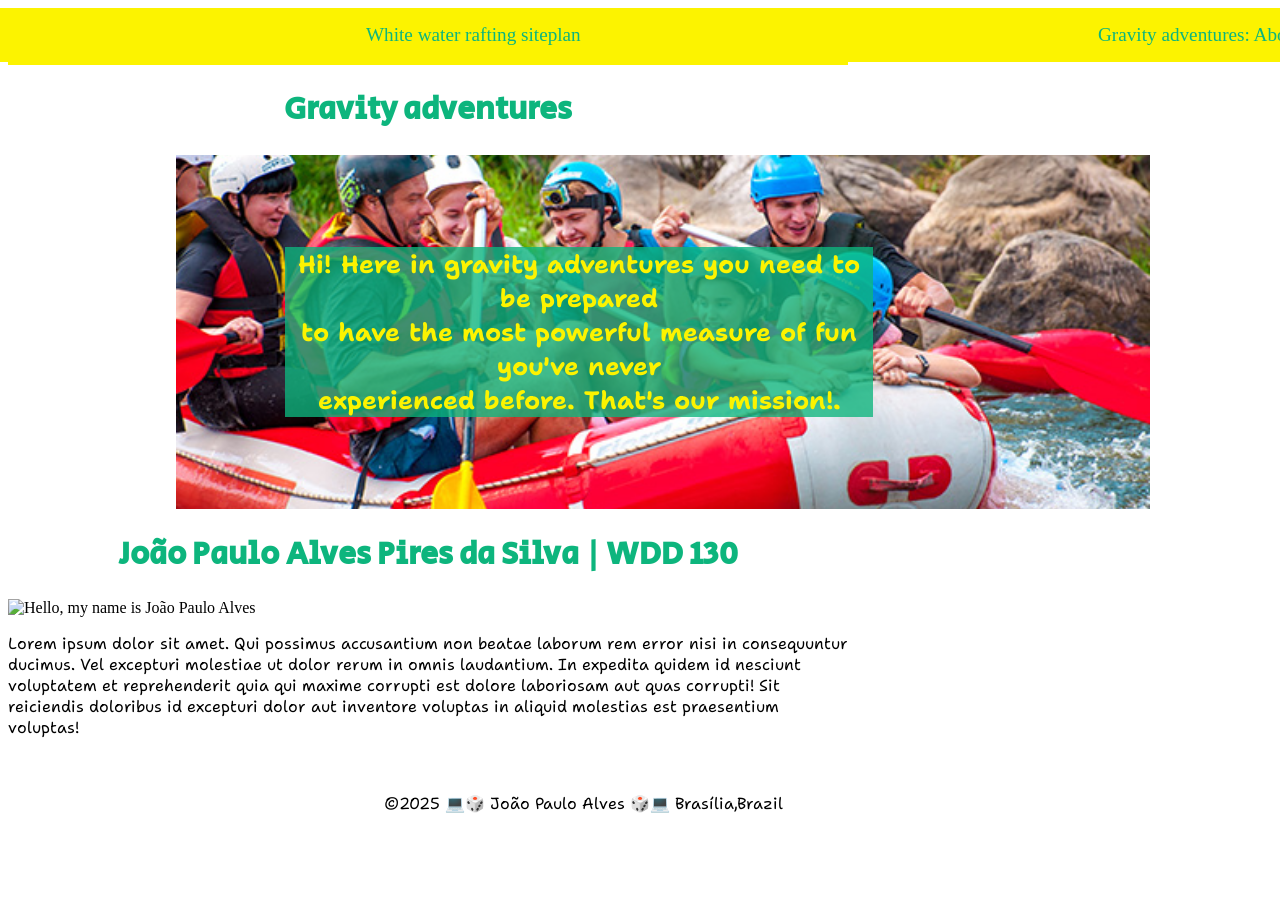
==== wwr/index.html @ d38eaad6 "Added wwr, aboutUs.html and other files and assets" ====
<!DOCTYPE html>
<html lang="en-US">
    <head>
        <meta charset="utf-8">
        <meta name="viewport" content="width=device-width, initial-scale=1.0">
        <title> João Paulo Alves Pires Da Silva  WDD 130</title>
        <meta name="description" content="In this page you will find some information about me and my projects">
        <meta name="author" content="João Paulo Alves">
        <link rel="stylesheet" type="text/css" href="styles/styles.css">
    </head>
    <body>
        <header>
            <nav>
                <a href="#">Home</a>
                <a href="wwr/site-plan-rafting.html">White water rafting siteplan</a>
                <a href="wwr/about.html">Gravity adventures: About Us</a>
                <a href="https://www.linkedin.com/in/jo%C3%A3o-da-silva-090b5a138" target="_blank">My linkedn profile</a>
                <a href="https://www.facebook.com/joaopaulo.alves.520357" target="_blank">My facebook profile</a>
                <a href="dataEngineerProject/BrazilianLaborMarket.html" target="_blank">data project</a>
            </nav>
        </header>
        
            <main > 
                <h1 class="H">Gravity adventures</h1>
                <div class="hero">
                        <p class="introduction"> Hi! Here in gravity adventures you need to be prepared<br>
                            to have the most powerful measure of fun you've never<br>
                            experienced before. That's our mission!.
                        </p>
                    
                </div>
                    <h1>João Paulo Alves Pires da Silva | WDD 130</h1>
                <div class="description">
                      
                        <img src="" alt=" Hello, my name is João Paulo Alves" width="200">
                        <p> Lorem ipsum dolor sit amet. Qui possimus accusantium non beatae 
                        laborum rem error nisi in consequuntur ducimus. Vel excepturi molestiae ut dolor rerum in omnis
                        laudantium. In expedita quidem id nesciunt voluptatem et reprehenderit quia qui maxime corrupti 
                        est dolore laboriosam aut quas corrupti! Sit reiciendis doloribus id excepturi dolor aut inventore
                        voluptas in aliquid molestias est praesentium voluptas!
                        </p>
                </div>
                </main>
        <footer>
            <p>©2025 💻🎲 João Paulo Alves 🎲💻 Brasília,Brazil</p>
        </footer>
    </body>
</html>
---- wwr/styles/styles.css ----
@import url('https://fonts.googleapis.com/css2?family=Secular+One&family=Shantell+Sans&display=swap');
:root {
    --primary-color: #fcf300;
    --secondary-color: #00b3d6;
    --accent1-color: #0db57d;
    --accent2-color: #fcf300;
  
    --heading-font: 'Secular One';
    --paragraph-font: 'Shantell Sans';
  
    --nav-background-color: #fcf300;
    --nav-link-color: #0db57d;
    --nav-hover-link-color: #8dffcd;
    --nav-hover-background-color: #0db57d;
  }
/*  .hero {
    height: 500px;
  }*/
   
  header{
      margin: 0rem auto;
      display: grid;
      grid-template-columns: 600px 20fr 20fr;
      align-items: center;
      border-bottom: 3px solid #fcf300;
      width: 840px;
      flex: 10 10 100%;
    }


.hero2 img {
    float: right;
    width: 15%;
    height: auto;
    clear: both;
    position: relative;
    top: -15%;
    left: -5%;
    box-shadow: 15px 15px 20px rgba(19, 17, 17, 100);
  }

.hero {
  width:840px;
  position: relative;
  background-image: url("../images/rafting9_600.jpg");
  background-repeat: no-repeat;
  background-size: cover;
  background-position: center;
  left: 20%;
  height: 20%;
  padding: 8%;
  color: #fcf300;
  font-size: 25px;
  font-weight: bold;
}
.introduction {
  position:relative;
  width: 70%;
  top: -200%;
  text-align:center;
  background-color: #0db57dc8;
  left: 5%;
}

body {
    max-width:840px;
    padding:inherit;
  }
h1,h2,h3, h4, h5, h6 {
  position: relative;
    color: var(--accent1-color);
    text-align:center;
    font-family: var(--heading-font);
  }

  .h h2 {
    left: 3.5%;
  }

p {
  font-size: 100%;
  text-align: left;
  font-family: var(--paragraph-font);
}

header nav{
  position:relative;
  width: max-content;
  right: 65%;
}  
header nav a {
  width: 700px;
}
/*p {
    padding: 25px;
  }*/
nav {
    background-color: var(--nav-background-color);
    font-size: 1.2rem;
    display: flex;
}
  
nav a{
    display: block;
    color: var(--nav-link-color);
    text-decoration: none;
    padding: 1rem;
}
  
nav a:link, nav a:visited {
    color: var(--nav-link-color);
  }
  
nav a:hover {
    color: var(--nav-hover-link-color);
    background-color: var(--nav-hover-background-color);
}

footer p {
  position: absolute;
  text-align: center;
  left: 30%;
  margin-top: 3%;
}

.sociallinks a{
    
  position: relative;
  left: 75%;
}

header img{
  margin: 2% 1.25rem 2% 3rem;
	width: 840px;
	height: auto;
}

.h {
  position: relative;
  width: 70em; 
  height: 13em;
  left: 5%;
}
.p1 {
  position: relative;
  width:20em;
  grid-row: 1/2;
  top: -0.3em;
  left: 8em ;
}
.h img {
  position:relative;
  width: 20%;
  height: auto;
  left: 30em;
  top: -90%;
}
.p2 {
  position: relative;
  width:20em;
  grid-row: 1/1;
  grid-column: 1/1;
  left: 70%;
  top:-167% ;
}

.row {
  position: relative;
  display: flex;
  right: 3%;

}

.column {
  flex: 50%;
  padding:-90px;
}

.H img {
  width: 130%;
  height: auto;
}
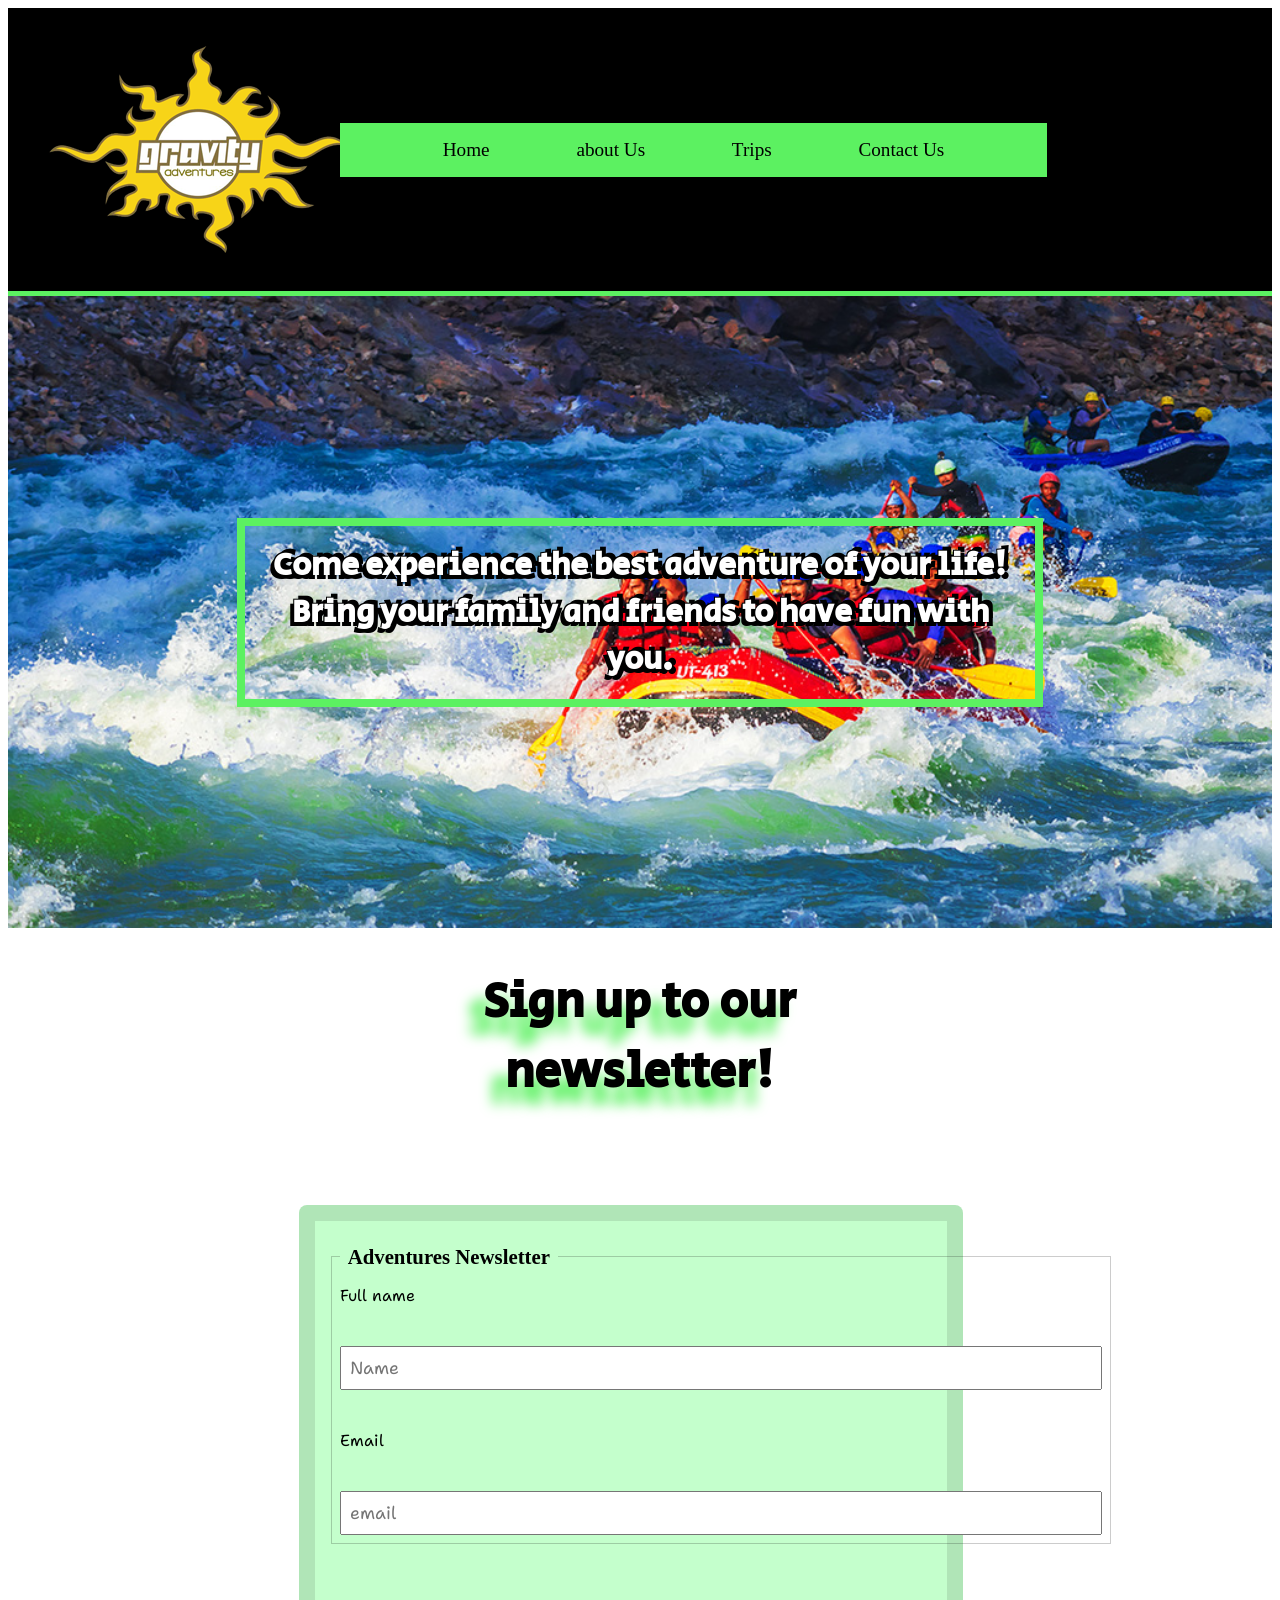
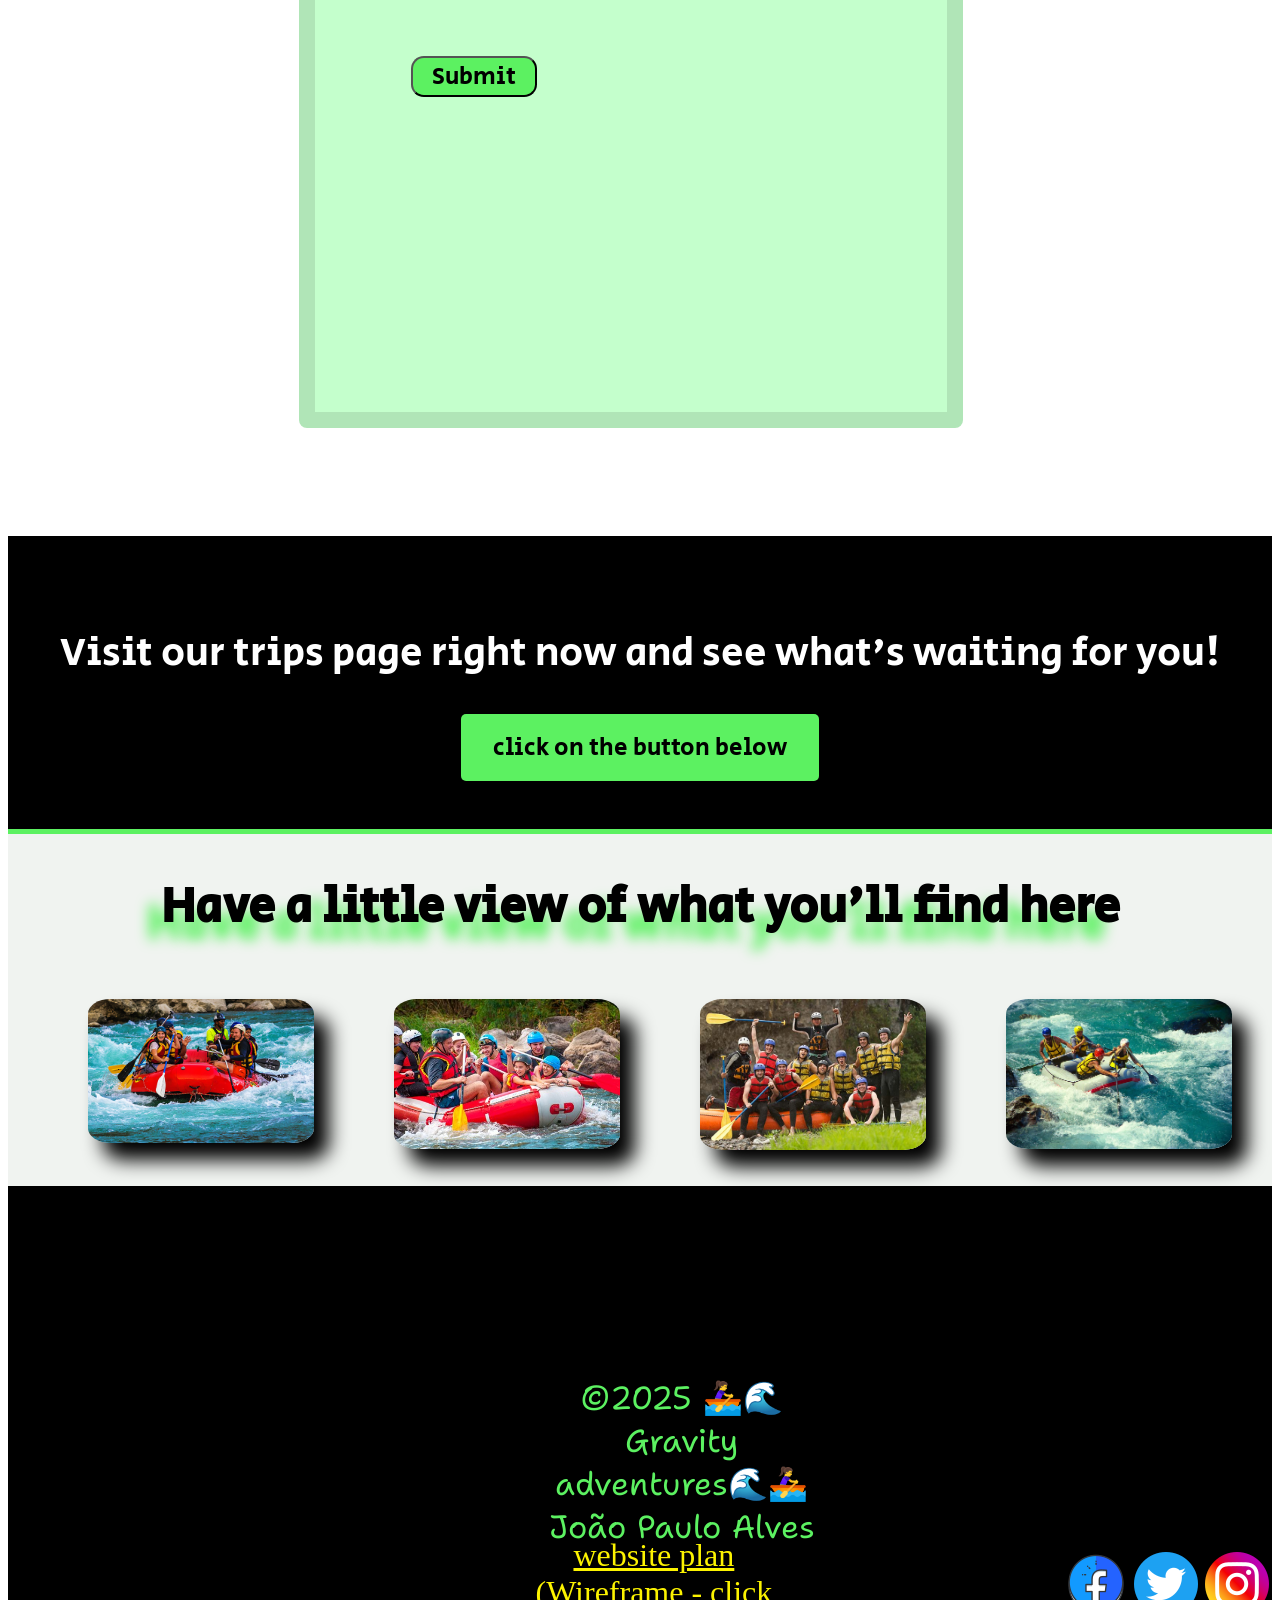
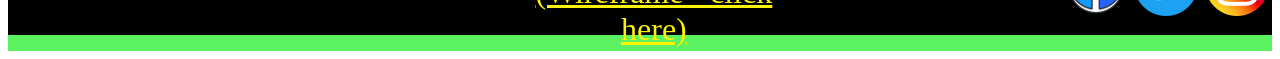
==== commit e2feac51: "created, built and styled rafting website "index.html"" ====
--- a/wwr/index.html
+++ b/wwr/index.html
@@ -6,43 +6,92 @@
         <title> João Paulo Alves Pires Da Silva  WDD 130</title>
         <meta name="description" content="In this page you will find some information about me and my projects">
         <meta name="author" content="João Paulo Alves">
-        <link rel="stylesheet" type="text/css" href="styles/styles.css">
+        <link rel="stylesheet" type="text/css" href="styles/rafting.css">
     </head>
     <body>
-        <header>
-            <nav>
-                <a href="#">Home</a>
-                <a href="wwr/site-plan-rafting.html">White water rafting siteplan</a>
-                <a href="wwr/about.html">Gravity adventures: About Us</a>
-                <a href="https://www.linkedin.com/in/jo%C3%A3o-da-silva-090b5a138" target="_blank">My linkedn profile</a>
-                <a href="https://www.facebook.com/joaopaulo.alves.520357" target="_blank">My facebook profile</a>
-                <a href="dataEngineerProject/BrazilianLaborMarket.html" target="_blank">data project</a>
+        <header id="header-background">
+            <img src="images/logo.png" alt="gravity logo">
+            <nav class="navigation">
+                <a href="./index.html">Home</a>
+                <a href="./about.html">about Us</a>
+                <a href="./trips.html" target="_blank">Trips</a>
+                <a href="./contact.html" target="_blank">Contact Us</a>        
             </nav>
         </header>
         
             <main > 
-                <h1 class="H">Gravity adventures</h1>
+
                 <div class="hero">
-                        <p class="introduction"> Hi! Here in gravity adventures you need to be prepared<br>
-                            to have the most powerful measure of fun you've never<br>
-                            experienced before. That's our mission!.
-                        </p>
+                        
+                    <img src="./images/rafting13_1024.jpg" alt="fd">
+                    <h2 class="callout">Come experience the best adventure 
+                        of your life! Bring your family and friends to have fun with you. 
+                    </h1>    
                     
                 </div>
-                    <h1>João Paulo Alves Pires da Silva | WDD 130</h1>
-                <div class="description">
-                      
-                        <img src="" alt=" Hello, my name is João Paulo Alves" width="200">
-                        <p> Lorem ipsum dolor sit amet. Qui possimus accusantium non beatae 
-                        laborum rem error nisi in consequuntur ducimus. Vel excepturi molestiae ut dolor rerum in omnis
-                        laudantium. In expedita quidem id nesciunt voluptatem et reprehenderit quia qui maxime corrupti 
-                        est dolore laboriosam aut quas corrupti! Sit reiciendis doloribus id excepturi dolor aut inventore
-                        voluptas in aliquid molestias est praesentium voluptas!
+
+                <section class="UserMessageform">
+                    <h2>Sign up to our newsletter!</h2>
+                    <form>
+                        <fieldset>
+                            <legend> Adventures Newsletter</legend>
+                        <label for="name">Full name</label>
+                            <input type="text" id="name" name="name" placeholder="Name">
+                        <label for="email">Email</label>
+                            <input type="email" id="email" name="email" placeholder="email">
+                        </fieldset>                                    
+                        <button type="submit">Submit</button>
+                    </form>
+        
+                </section>
+
+
+                <section class="trips-promo">
+                    <div class="trips-text">
+                        <p>
+                            Visit our trips page right now and see what's waiting for you! 
                         </p>
-                </div>
+                        <a href="./trips.html" class="button">
+                            click on the button below
+                        </a>
+                    </div>
+                </section>
+
+                <section class="employees">
+                    <h2>Have a little view of what you'll find here</h2>
+                    <ul class="row">
+                        <li class="column"><figure><img src="./images/rafting17_600.jpg" alt="image1"> </figure></li>
+                        <li class="column"><figure><img src="./images/rafting9_600.jpg" alt="image2"></figure></li>
+                        <li class="column"><figure><img src="./images/rafting59_600.jpg" alt="image3"></figure></li>
+                        <li class="column"> <figure><img src="./images/rafting55_1024.jpg" alt="image4"></figure> </li>    
+                        
+                    </ul>
+                </section>
+
+
+
+   
                 </main>
-        <footer>
-            <p>©2025 💻🎲 João Paulo Alves 🎲💻 Brasília,Brazil</p>
-        </footer>
+
+                <footer class="foot">   
+                    <div class="sociallinks">
+                        <a id="facebook" href="https://www.facebook.com/">
+                          <img src="images/facebook-logo.webp" alt="Facebook">
+                        </a>
+                        <a id="twitter" href="https://twitter.com">
+                          <img src="images/twitter_logo.webp" alt="Twitter">
+                        </a>
+                        <a id="instagram" href="https://instagram.com" target="_blank">
+                          <img src="images/instagramicon.jpg" alt="Instagram">
+                        </a>
+                    </div> 
+                    <div class="background">
+                    <p >  ©2025 🚣‍♀️🌊 Gravity adventures🌊🚣‍♀️ João Paulo Alves</p>
+                    <a class="wireframe" href="https://docs.google.com/document/d/17-9_xEXhLsH3nr6N18blLEjVVxJZGdHLYP6ojXF6xvk/edit?usp=sharing" target="_blank"> website plan (Wireframe - click here)</a>
+                    </div>
+                    
+            
+                </footer>
+            
     </body>
 </html>
--- a/wwr/styles/rafting.css
+++ b/wwr/styles/rafting.css
@@ -0,0 +1,637 @@
+ @import url('https://fonts.googleapis.com/css2?family=Secular+One&family=Shantell+Sans&display=swap');
+:root {
+    --primary-color: #5cf161;
+    --secondary-color: #000;
+    --accent1-color: #5cf161;
+    --accent2-color: #5cf161;
+  
+    --heading-font: 'Secular One';
+    --paragraph-font: 'Shantell Sans';
+  
+    --nav-background-color: #5cf161;
+    --nav-link-color: #000;
+    --nav-hover-link-color: #ffffff;
+    --nav-hover-background-color: #000;
+  }  
+  
+  header{
+    align-items: center;
+      display: grid;
+      grid-template-columns: repeat(5, 1fr);
+      border-bottom: 5px solid var(--primary-color);
+      
+    }
+
+
+    #header-background {
+      position: sticky;
+        width:auto;
+        padding: 2rem;
+        background-color: var(--secondary-color);
+
+        width: auto;
+        flex: 10 10 100%;
+        grid-area: 1 / 1 / 1 / 1;
+
+        
+      }
+    
+    header nav{
+      display:flex;
+      position:absolute;
+      width: 100%;
+      align-self: center;
+      align-items: flex-end;
+      justify-content: space-evenly;
+      background-color: var(--nav-background-color);
+      font-size: 1.2rem;
+      float: right;
+
+      padding: 1rem;
+      grid-column: 2 / 5;
+      flex-wrap: wrap;
+   
+    }  
+    
+      
+    header nav a {
+      position: relative;
+        display: flex;
+        width: auto;
+        color: var(--nav-link-color);
+        text-decoration: none;
+        padding: 0%;
+        float: right;
+  
+    }
+
+    .sociallinks {
+      position:relative;
+      width: 2%;
+      float: right;
+      background-color: var(--accent1-color);
+      display: flex;
+    }
+    
+    .sociallinks a{
+      z-index: 1;
+      display: block;
+      width: 15%;
+      float: right;
+      padding: 0.2rem;
+    }
+
+      
+    header nav a:link, nav a:visited {
+        color: var(--nav-link-color);
+      }
+      
+      header nav a:hover {
+        color: var(--nav-hover-link-color);
+        background-color: var(--nav-hover-background-color);
+    }
+
+
+.hero {
+
+  position: relative;
+  text-align: center;
+  display: grid;
+  align-items: center;
+
+  grid-template-columns: repeat(5, 1fr);
+  grid-template-rows: repeat(5, 1fr);
+
+}
+
+.hero img {
+
+  grid-template-columns: repeat(6, 1fr);
+  grid-template-rows: repeat(6, 1fr);
+
+  width: 100%;
+  height: 100%;
+  display: grid;
+  grid-column: 1/6;
+  grid-row: 1/6;
+
+  
+}
+
+.hero2 {
+  
+  grid-column: 1 / 6;
+  grid-row: 2 / 5;  
+  min-height: 80%;
+
+  display: grid;
+  grid-template-columns: repeat(5, 1fr);
+  grid-template-rows: repeat(5, 1fr);
+
+  
+ 
+}
+
+.hero2 img {
+  position:static;
+
+  grid-column: 4 / 6;  
+  grid-row: 2 / 5;     
+
+  width: 50%;
+  height: auto;
+  object-fit:scale-down; 
+  float:inline-start;
+  margin-left: 3rem;
+  box-shadow: 15px 17px 19px #000;
+  border-radius: 10%;
+
+  }
+
+
+
+article {
+  position:relative;
+  display: grid;
+  background-repeat: no-repeat;
+   background-position: center;
+  color: var(--accent1-color);
+  font-size: 200%;
+  font-weight: bold;
+  align-content: center;
+  grid-column: 1 / 4;
+  
+}
+.introduction {
+  
+  grid-column: 2 / 4;
+  grid-row: 2 / 5;
+
+
+  justify-self: center;
+  align-self: center;
+
+
+  background-color: var(--nav-hover-background-color);
+  color: var(--accent1-color);
+  font-weight: bold;
+  text-align: center;
+  padding: 1rem;
+  width: auto; 
+  z-index: 2; 
+  font-size: xx-large;
+
+  
+  
+}
+
+body {
+  
+  display: grid;
+  grid-template-rows: auto 1fr auto; 
+  min-height: 100vh; 
+  width: auto;
+  min-width: 90%;
+}
+
+  main {
+    display: grid;
+    
+  }
+  
+
+h1,h2,h3, h4, h5, h6 {
+  position: relative;
+    color: var(--nav-hover-background-color);
+    text-align:center;
+    font-weight: bolder;
+    font-family: var(--heading-font);
+    font-size: 300%;
+    text-shadow: var(--accent1-color) -15px 17px 13px;
+    
+  }
+
+  .hero h1 {
+
+  }
+
+  .hero h1 {
+  
+    z-index: 1;
+    grid-column: 2 / 5; 
+    grid-row: 1 / 3; 
+   
+    text-align: center;
+    
+    justify-self: center;
+    align-self: center;
+
+    padding: 3rem;
+    
+    font-size: 200%;
+    
+  }
+
+
+
+  .h h2 {
+    grid-column: 3/4;
+    
+  }
+
+p {
+  font-size: 100%;
+  
+  font-family: var(--paragraph-font);
+}
+
+.p {
+  font-size: 100%;
+  
+  font-family: var(--paragraph-font);
+}
+
+
+
+.foot p {
+  position:relative;
+  align-self: center;
+  text-align: center;
+  width: 100%;
+  color: var(--accent2-color);
+  
+  grid-column: 1/3;
+  grid-row: 3/5;
+  left: 40%;
+  font-size: xx-large;
+  word-wrap:break-word ;
+  
+}
+
+
+  
+  .foot {
+    width: 100%;
+    height: auto;
+    padding: 1rem 0; 
+    background-color: var(--nav-link-color);
+    border-bottom: 1rem solid var(--accent2-color);
+    display: grid;
+    grid-template-columns: repeat(6, 1fr);
+    grid-column: 1 / -1;
+    grid-row: 5 / 6;
+
+  }
+
+
+.background {
+
+  
+  justify-content: space-evenly;
+  display: grid;
+  
+  border-bottom: 0px solid #fcf300;
+  width: auto;
+  height: auto;
+
+  align-items:start;
+
+  
+  
+
+  grid-template-columns: repeat(6, 1fr);
+  grid-template-rows: 25% 25% 25% 25% 25%;
+
+  grid-column: 3 / 7;
+  
+}
+
+
+
+
+.sociallinks {
+  position:relative;
+  
+  width: 100%;
+  justify-content: space-evenly;
+  background-color: #15d6d600;
+  display:grid;
+  grid-template-columns: repeat(3, 1fr);
+  grid-column:  6/ 7;
+  grid-row: 2/3;
+}
+
+.sociallinks a{
+  position: relative;
+  z-index: 1;
+  display: flex;
+  
+
+}
+
+#twitter{grid-column: 2/3;}
+#facebook {grid-column: 1/2;}
+#instagram {grid-column: 3/4;}
+
+
+
+
+header img{
+  margin: 2% 5% 2% 3%;
+	width: auto;
+	height: auto;
+}
+
+.h {
+  grid-template-columns: 20% 20% 20% 20% 20%;
+  grid-template-rows: 25% 25% 25% 25%;
+  position: relative;
+  display: grid; 
+  height: auto;
+  padding: 2rem 0;
+  text-align:center;
+  align-items: center;
+}
+
+.p1 {
+  position: relative;
+  grid-row: 2/4;
+  grid-column: 1/2;
+
+  color: var(--accent2-color);
+  background-color: var(--nav-hover-background-color);
+  
+  float: left;
+  left: 15% ;
+  font-size: x-large;
+
+}
+
+.h img {
+  position:relative;
+  width: 100%;
+  height: auto;
+  margin: 15%;
+  grid-row: 2/4;
+  grid-column: 3/4;
+  box-shadow: 15px 17px 19px;
+  border-radius: 10%;
+  
+  
+}
+.p2 {
+  position: relative;
+  right: 15% ;
+  grid-row: 2/4;
+  color:var(--primary-color);
+  background-color: var(--nav-hover-background-color);
+  grid-column: 5/6;
+  float: right;
+  font-size: x-large;
+}
+
+.row {
+  display: flex;
+  justify-content: space-evenly;
+}
+
+.column {
+  display:block;
+  flex: 100%;
+  list-style-type: none;
+  justify-content: space-evenly;
+}
+
+.H { 
+  background-color: #f0f3f0;
+}
+
+.H img {
+  width: 100%;
+  height: auto;
+  box-shadow: 15px 17px 19px;
+  border-radius: 10%;
+}
+
+.callout {
+  position: absolute;
+  width: 100%;
+  height:min-content;
+  border: 8px solid var(--primary-color) ;
+  color:var(--nav-hover-link-color);
+  overflow-wrap: break-word ;
+  z-index: 1;
+  grid-column: 2 / 5; 
+  grid-row: 3 / 4; 
+  
+  text-align: center;
+  
+  justify-self: center;
+  align-self: center;
+margin: 1rem;
+padding: 1rem;
+
+  
+  font-size: 200%;
+
+  text-shadow:
+  -1px -1px 0 #000,
+  4px -4px 0 #000,
+  -4px 4px 0 #000,
+  4px 4px 0 #000;
+
+  
+}
+
+
+
+.row  {  list-style-type: none;
+  justify-content: space-evenly;
+}
+
+/*-------------------------------------------------------------*/
+
+.contact {
+grid-template-columns: repeat(6, 1fr);
+grid-template-rows: repeat(3, 1fr);
+display: grid;
+}
+
+.contact h1 {
+  position: relative;
+  grid-column: 2/6;
+}
+
+.contact address {
+  position: relative;
+  grid-column: 2/6;
+  grid-row: 2/4;
+  font-size:xx-large;
+  font-family: var(--heading-font);
+  background-color: var(--nav-hover-background-color);
+  color: var(--accent2-color);
+  text-size-adjust: auto ;
+  word-wrap:break-word ;
+  padding: 2%;
+  margin: 5%;
+  border-radius: 0.5rem;
+  text-align: center;
+}
+
+.employees {
+   
+    background-color: #f0f3f0;
+}
+  
+.employees img {
+    width: 100%;
+    height: auto;
+    box-shadow: 15px 17px 19px;
+    border-radius: 10%;
+  }
+  
+  .row  {  list-style-type: none;
+    justify-content: space-evenly;
+  }
+
+
+
+.UserMessageform {
+  grid-template-columns: repeat(6, 1fr);
+  grid-template-rows: 20% 20% 20% 20% 20% 20%;
+  display: grid;
+  padding-bottom: 14rem;
+}
+
+.UserMessageform h2 {
+  grid-column: 3/5;
+}
+
+
+form{
+  width: 100%;
+  margin: 5% auto;
+  
+  
+  border: 1rem solid rgba(0,0,0,0.1);
+  border-radius: 0.5rem;
+  background-color: rgb(196, 255, 204);
+  grid-column: 2/5;
+  grid-row: 2/7;
+  margin: 5rem;
+  z-index: 1;
+
+
+}
+
+fieldset {
+  display: grid;
+  grid-gap: 2.5rem;
+  margin: 1rem;
+  border: 1px solid rgba(0,0,0,0.2);
+  padding: 0.5rem;
+}
+legend {
+  padding: 0.5rem;
+  color:rgb(0, 0, 0);
+  font-size: 1.3em;
+  stroke: #000;
+  font-weight: bolder;
+}
+
+label,input,button,textarea,select {
+  font-family: Shantell Sans;
+}
+
+label {
+  text-align: left;
+  padding-right: 1rem;
+}
+
+input, select, textarea {
+  padding: .5rem;
+  font-size: 1.1rem;
+}
+
+input[type="checkbox"] {
+  width: 22px;
+  height: 22px;
+  vertical-align: bottom;
+}
+
+input[type="radio"] {
+  width: 22px;
+  height: 22px;
+  vertical-align: bottom;
+
+}
+
+
+
+#message {
+  width: 100%;  
+}
+
+button[type="submit"] {
+  display: inline-block;
+  background-color: #5cf161;
+  border-radius: 0.8rem;
+  grid-column: 4/5;
+  text-align: center;
+  font-size:x-large ;
+  font-family: var(--heading-font);
+  margin: 6rem;
+}
+
+form button { 
+  position: relative;
+  width: 20%;
+  
+  
+}
+
+.wireframe {
+  position:relative;
+  align-self: center;
+  text-align: center;
+  width: 100%;
+  color: #fcf300;
+  
+  grid-column: 1/3;
+  grid-row: 5/6;
+  left: 30%;
+  font-size: xx-large;
+  word-wrap:break-word ;
+}
+
+
+.trips-promo {
+  background-color: var(--secondary-color); 
+  text-align: center;
+  padding: 3rem 0; 
+  border-bottom: 5px solid var(--primary-color);
+}
+
+.trips-text p {
+  color: var(--nav-hover-link-color); 
+  font-size: 2.5rem;
+  font-family: var(--heading-font);
+  margin-bottom: 2rem; 
+}
+
+.trips-promo .button {
+  display: inline-block; /* Para que o link possa ter altura e largura */
+  background-color: var(--primary-color); /* Fundo verde do botão */
+  color: var(--nav-link-color); /* Texto preto no botão */
+  font-size: 1.5rem;
+  font-family: var(--heading-font);
+  padding: 1rem 2rem; /* Espaçamento interno do botão */
+  text-decoration: none; /* Remove o sublinhado do link */
+  border-radius: 5px; /* Cantos arredondados */
+  transition: background-color 0.3s ease; /* Transição suave para o hover */
+}
+
+.trips-promo .button:hover {
+  background-color: var(--accent2-color); /* Mude a cor no hover */
+  color: var(--nav-hover-link-color);
+}
